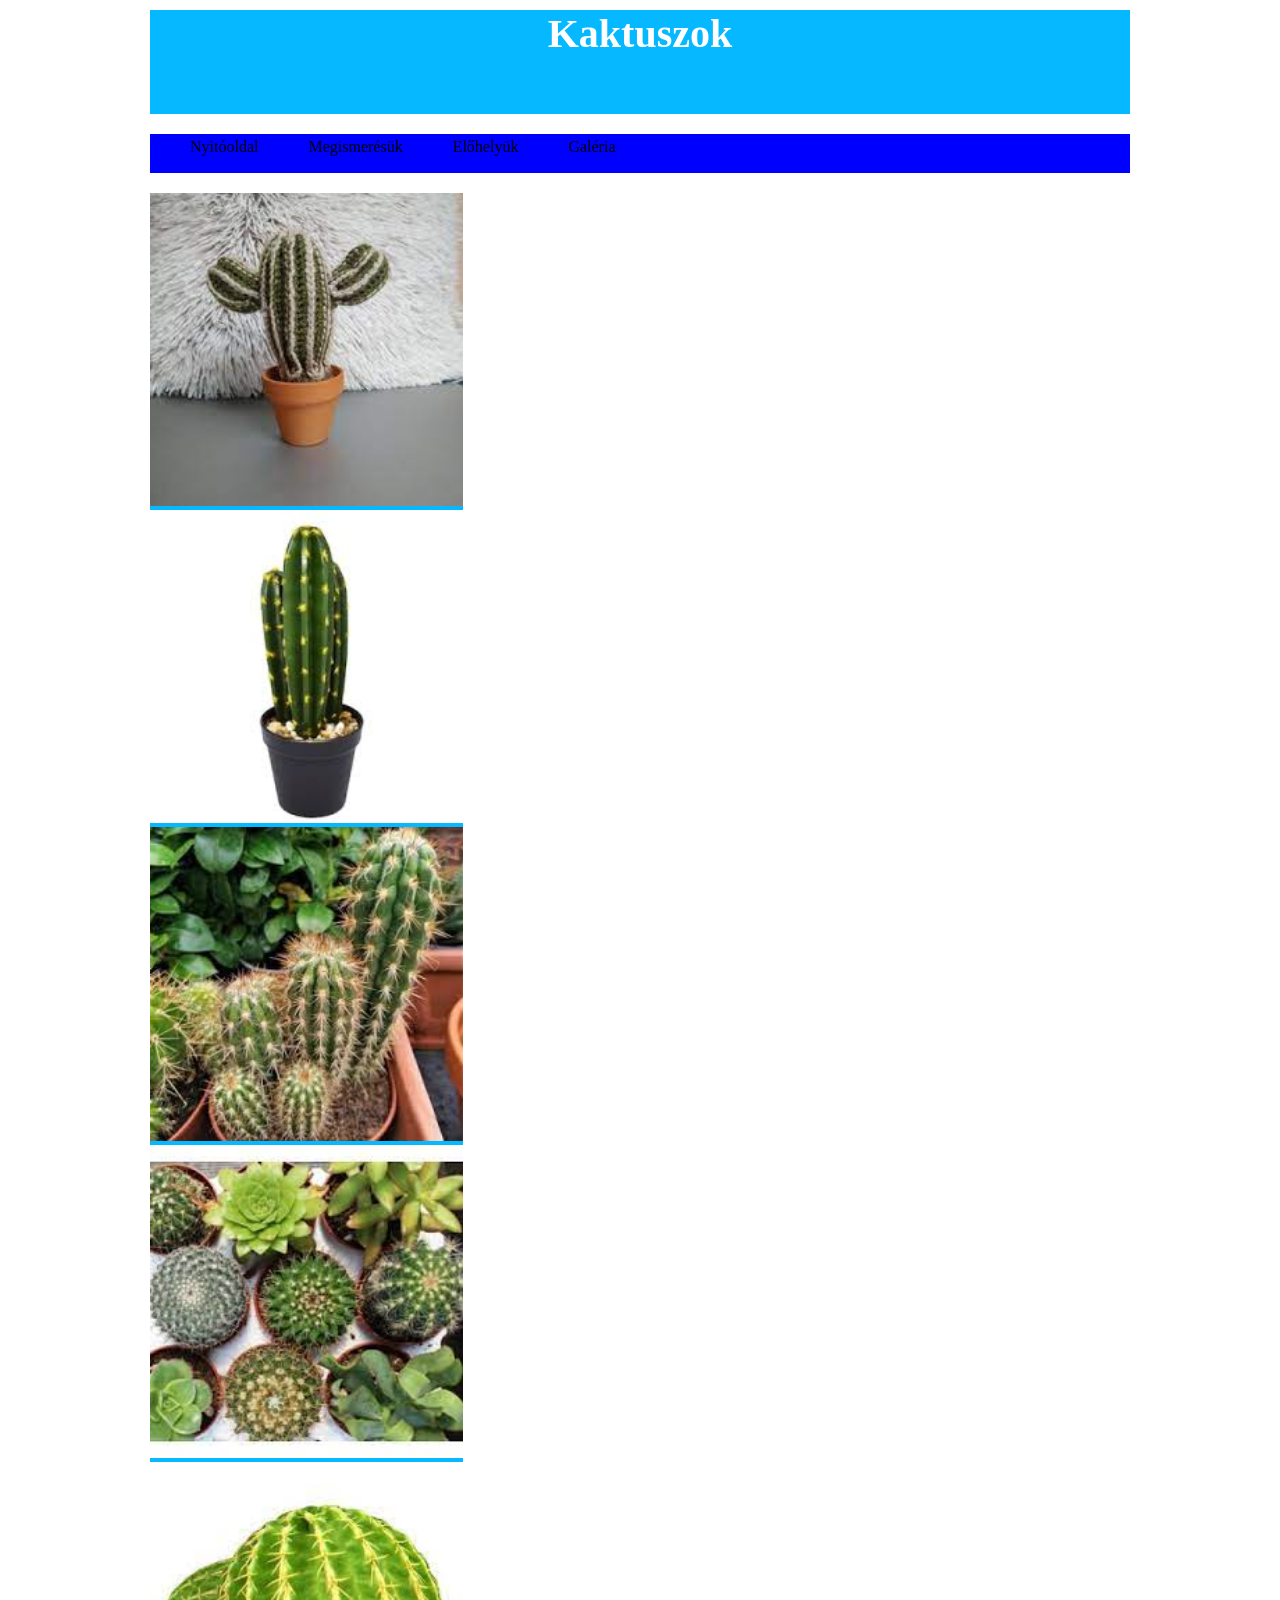
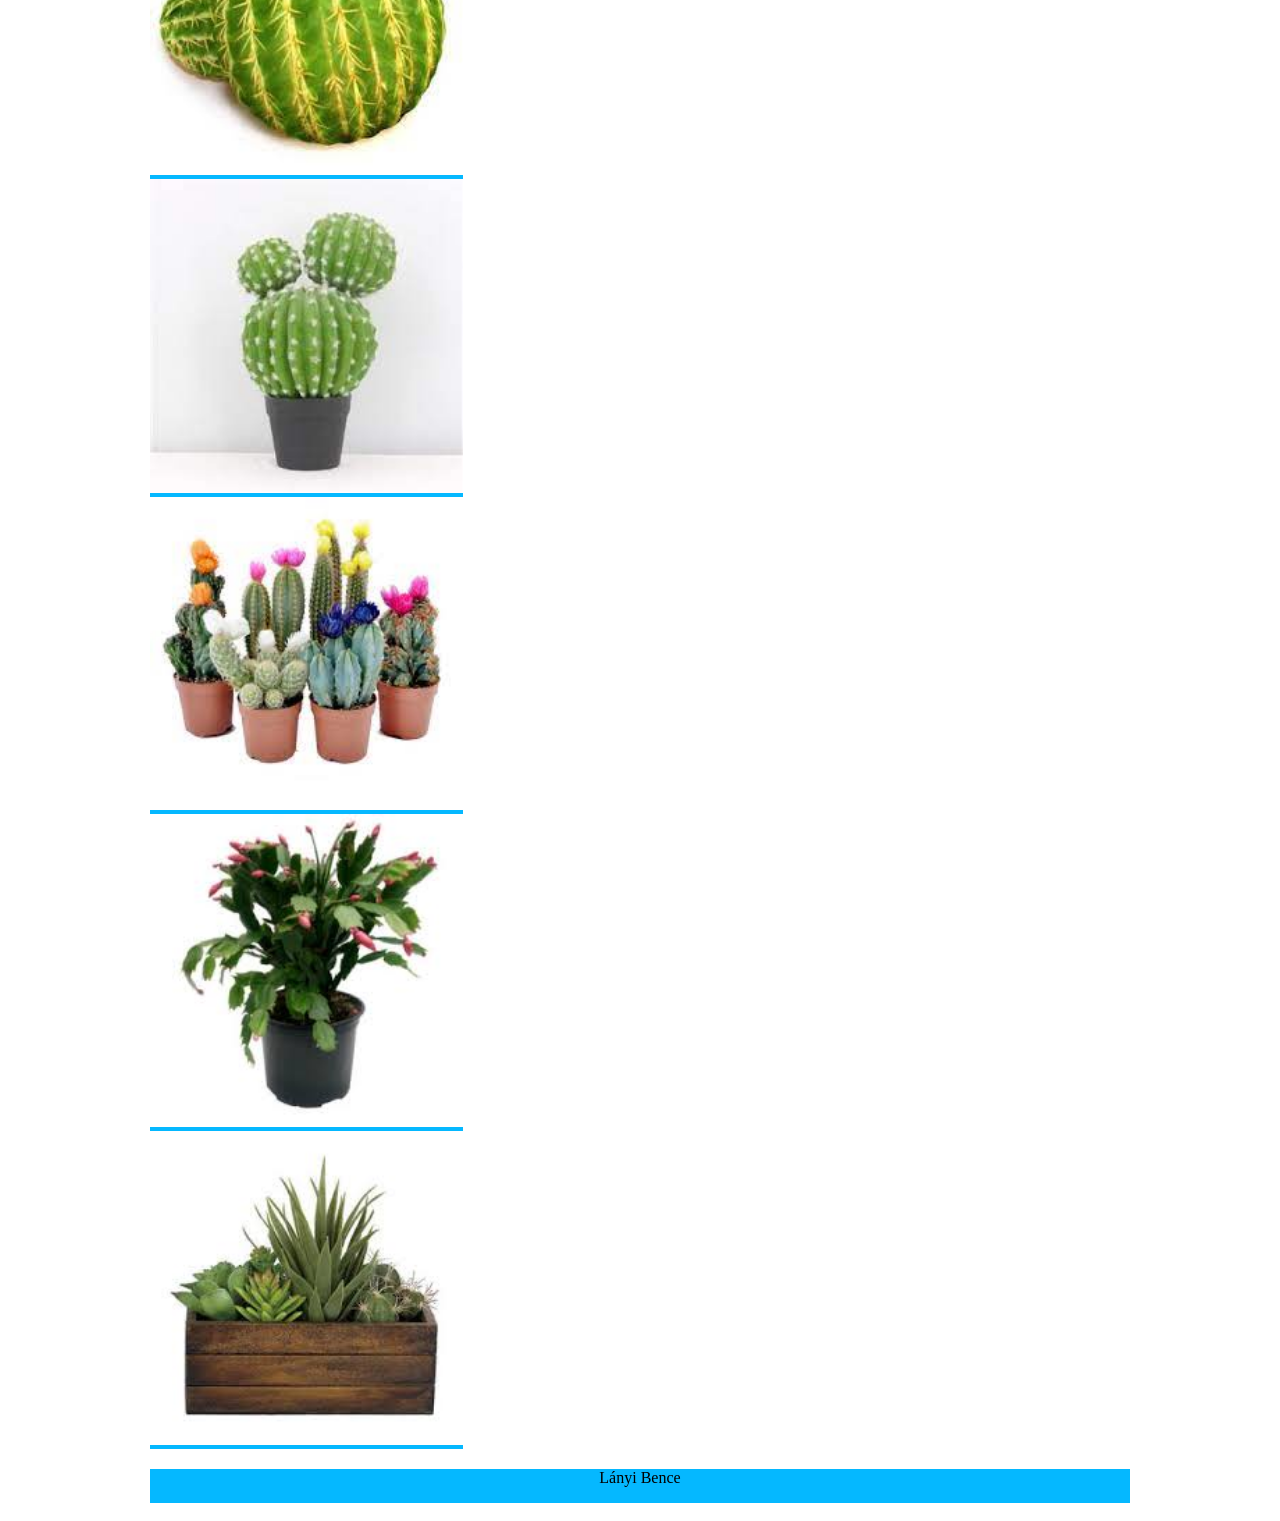
==== galeria.html @ 05aa2f95 "60 perc" ====
<!DOCTYPE html>
<html lang="en">
<head>
    <meta charset="UTF-8">
    <meta name="viewport" content="width=device-width, initial-scale=1.0">
    <title>Lányi Bence</title>
    <link rel="stylesheet" href="style.css">
    <link rel="stylesheet" href="galeria.css">
</head>
<body>
    <main>
      <header><h1>Kaktuszok</h1></header>
      <nav>
        <ul>
            <li><a href="index.html"></a>Nyitóoldal</li>
            <li><a href="index.html"></a>Megismerésük</li>
            <li><a href="index.html"></a>Előhelyük</li>
            <li><a href="galeria.html"></a>Galéria</li>
        </ul>
      </nav>
      <article class="galeria">
        <div>
        <img src="kepek/kep1.jpg" alt="pluss Kaktuszok">
        </div>
        <div>
        <img src="kepek/kep2.jpg" alt="Mukaktusz">
        </div>
        <div>
        <img src="kepek/kep3.jpg" alt="Kert Kaktusz">
        </div>
        <div>
        <img src="kepek/kep4.jpg" alt="Mukaktusz2">
        </div>
        <div>
        <img src="kepek/kep5.jpg" alt="Kerek Kaktusz">
        </div>
        <div>
        <img src="kepek/kep6.jpg" alt="Vicces Kaktusz">
        </div>
        <div>
        <img src="kepek/kep7.jpg" alt="Szines Kaktusz">
        </div>
        <div>
        <img src="kepek/kep8.jpg" alt="Virag Kaktusz">
        </div>
        <div>
        <img src="kepek/kep9.jpg" alt="">
        </div>
      </article>
      <footer><p>Lányi Bence</p></footer>
    </main>
</body>
</html>
---- style.css ----
* {
    box-sizing: border-box;
}

main {
    margin: auto;
    max-width: 1000px;
    display: grid;
    grid-template-columns: 1fr 2fr;
    grid-template-areas: 
                        "h h"
                        "n n"
                        "as ar"
                        "f f";
}

header {
    grid-area: h;
    text-align: center;
    padding-bottom: 30px;
    background-color: rgb(5, 184, 255);
    color: white;
    font-size: 20px;
    border: solid white 10px;
}

nav {
    grid-area: n;
    background-color: blue;
    border: solid white 10px;
}

nav ul {
    display: grid;
    grid-template-columns: auto auto auto auto;
    justify-content: left;
    gap: 50px;
    list-style-type: none;
}

a {
    color: yellow;
    text-decoration: none;
    font-size: 20px;
}

footer {
    grid-area: f;
    text-align: center;
    background-color: rgb(5, 184, 255);
    border: solid white 10px;
}

aside {
    grid-area: as;
    background-color: rgb(5, 184, 255);
    border: solid white 10px;
}

article {
    grid-are: ar;
    background-color: rgb(5, 184, 255);
    border: solid white 10px;
}

img {
    width: 100%;
}

ol {
    font-size: 20px;
}
---- galeria.css ----
* {
    box-sizing: border-box;
    margin-top: auto;
}

main {
    display: grid;
    grid-template-columns: 2fr 1fr 2fr
    grid-template-areas: 
                        "h h h "
                        "n n"
                        "ar ar ar"
                        "ar ar ar"
                        "ar ar ar"
                        "f f";
}

header {
    grid-area: h;
}

nav {
    grid-area: n;
}

footer {
    grid-area: f;
}


article {
    grid-are: ar;
}

@media screen and (max-width:700px) {
    main{
    display: grid;
    grid-template-columns:1fr;
    grid-template-areas:"h"
                        "n"
                        "ar"
                        "as"
                        "f";
}
    .tarolo{
        display: grid;
        grid-template-columns: 1fr;
    }
    ul{
        display: grid;
        grid-template-rows: 1fr 1fr 1fr;
    }
}
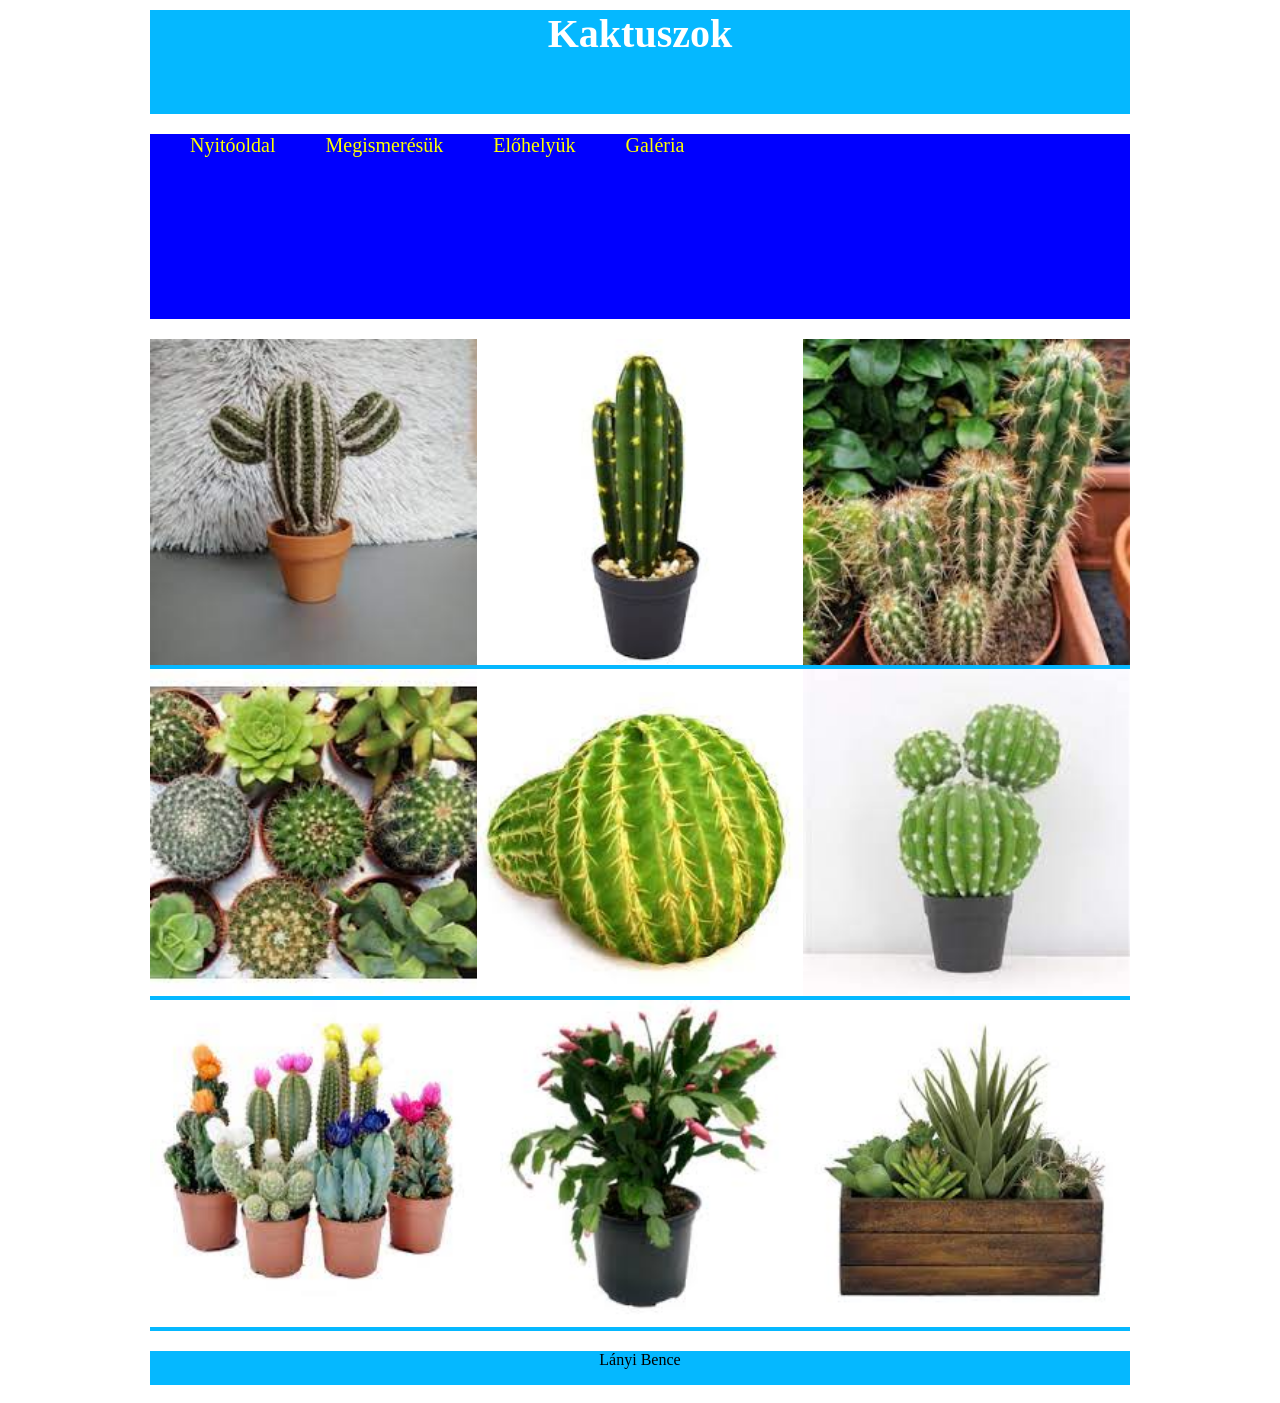
==== commit 2c1ae6f1: "kész oldal" ====
--- a/galeria.html
+++ b/galeria.html
@@ -12,10 +12,10 @@
       <header><h1>Kaktuszok</h1></header>
       <nav>
         <ul>
-            <li><a href="index.html"></a>Nyitóoldal</li>
-            <li><a href="index.html"></a>Megismerésük</li>
-            <li><a href="index.html"></a>Előhelyük</li>
-            <li><a href="galeria.html"></a>Galéria</li>
+          <li><a href="index.html">Nyitóoldal</a></li>
+          <li><a href="index.html">Megismerésük</a></li>
+          <li><a href="index.html">Előhelyük</a></li>
+          <li><a href="galeria.html">Galéria</a></li>
         </ul>
       </nav>
       <article class="galeria">
--- a/style.css
+++ b/style.css
@@ -5,13 +5,6 @@
 main {
     margin: auto;
     max-width: 1000px;
-    display: grid;
-    grid-template-columns: 1fr 2fr;
-    grid-template-areas: 
-                        "h h"
-                        "n n"
-                        "as ar"
-                        "f f";
 }
 
 header {
@@ -69,4 +62,9 @@
 
 ol {
     font-size: 20px;
+}
+
+ul {
+        display: grid;
+        grid-template-rows: 1fr 1fr 1fr;
 }
--- a/galeria.css
+++ b/galeria.css
@@ -3,51 +3,19 @@
     margin-top: auto;
 }
 
-main {
+article {
     display: grid;
-    grid-template-columns: 2fr 1fr 2fr
-    grid-template-areas: 
-                        "h h h "
-                        "n n"
-                        "ar ar ar"
-                        "ar ar ar"
-                        "ar ar ar"
-                        "f f";
-}
+    grid-template-columns: 1fr 1fr 1fr
 
-header {
-    grid-area: h;
-}
-
-nav {
-    grid-area: n;
-}
-
-footer {
-    grid-area: f;
-}
-
-
-article {
-    grid-are: ar;
 }
 
 @media screen and (max-width:700px) {
-    main{
+    article{
     display: grid;
-    grid-template-columns:1fr;
-    grid-template-areas:"h"
-                        "n"
-                        "ar"
-                        "as"
-                        "f";
+    grid-template-columns:1fr 1fr;
 }
-    .tarolo{
+    nav ul {
         display: grid;
         grid-template-columns: 1fr;
     }
-    ul{
-        display: grid;
-        grid-template-rows: 1fr 1fr 1fr;
-    }
 }
